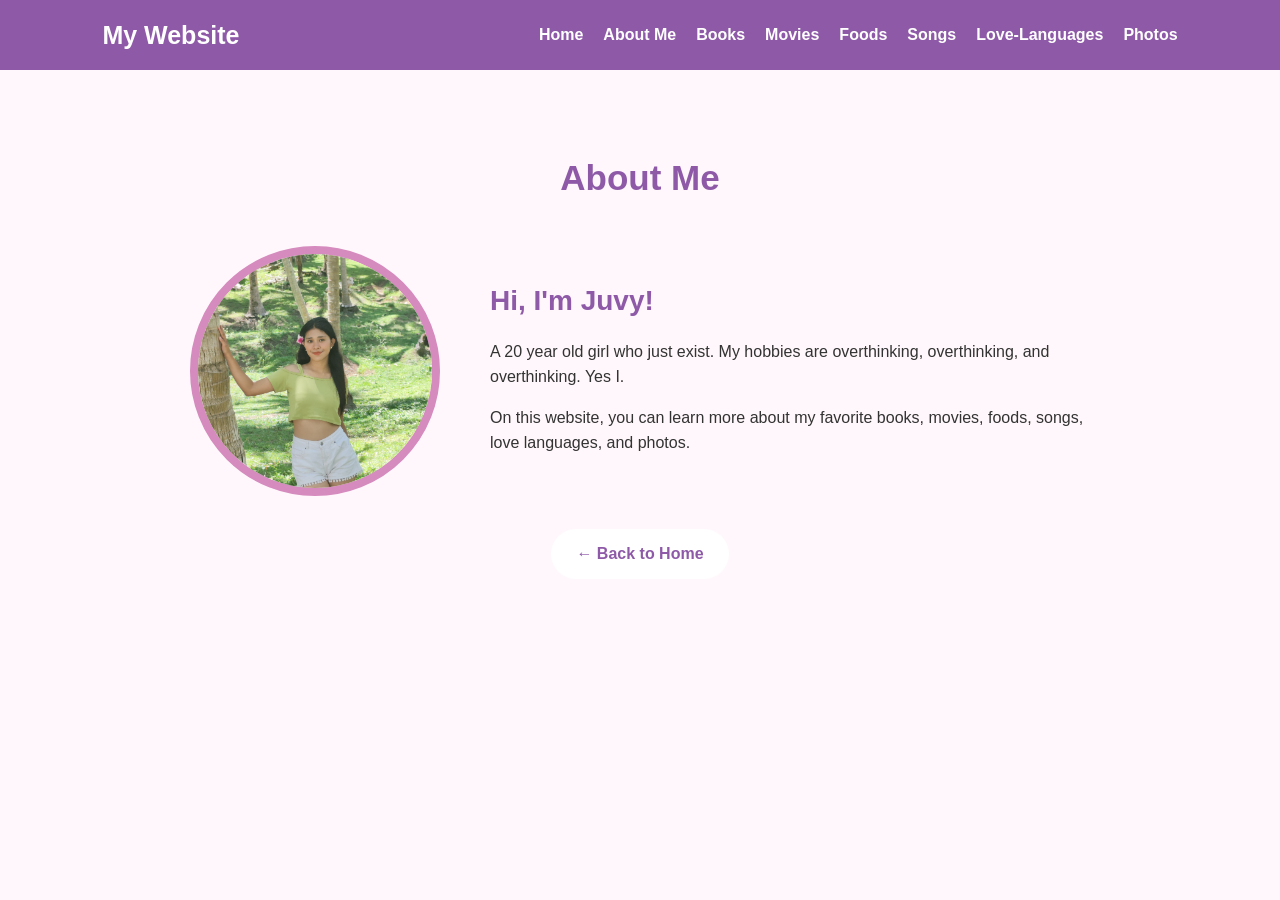
==== about.html @ d8e143f9 "Add files via upload" ====
<!DOCTYPE html>
<html lang="en">
<head>
    <meta charset="UTF-8">
    <meta name="viewport" content="width=device-width, initial-scale=1.0">
    <title>About Me</title>
    <link rel="stylesheet" href="style.css">
</head>

<body>

    <nav>
        <h2>My Website</h2>

        <ul>
            <li><a href="index.html">Home</a></li>
            <li><a href="about.html">About Me</a></li>
            <li><a href="books.html">Books</a></li>
            <li><a href="movies.html">Movies</a></li>
            <li><a href="foods.html">Foods</a></li>
            <li><a href="songs.html">Songs</a></li>
            <li><a href="love-languages.html">Love-Languages</a></li>
            <li><a href="photos.html">Photos</a></li>
        </ul>
    </nav>

    <section class="section">
        <h2>About Me</h2>

        <div class="about-container">

            <div class="profile-picture">
                <img src="images/favorite-photo.jpeg" alt="My Photo">
            </div>

            <div class="about-text">
                <h3>Hi, I'm Juvy!</h3>

                <p>
                    A 20 year old girl who just exist. My hobbies are overthinking,
                    overthinking, and overthinking. Yes I.
                </p>

                <p>
                    On this website, you can learn more about my
                    favorite books, movies, foods, songs, love languages,
                    and photos.
                </p>
            </div>

        </div>

        <br>

        <a href="index.html" class="button">← Back to Home</a>

    </section>

</body>
</html>
---- style.css ----
/* General Settings */
* {
    margin: 0;
    padding: 0;
    box-sizing: border-box;
    scroll-behavior: smooth;
}

body {
    font-family: Arial, sans-serif;
    background-color: #fff7fb;
    color: #333;
    line-height: 1.6;
}


/* Navigation Bar */
nav {
    background-color: #8e5aa8;
    color: white;
    padding: 15px 8%;
    display: flex;
    justify-content: space-between;
    align-items: center;
    position: sticky;
    top: 0;
    z-index: 1000;
}

nav h2 {
    font-size: 25px;
}

nav ul {
    list-style: none;
    display: flex;
    gap: 20px;
}

nav ul li a {
    color: white;
    text-decoration: none;
    font-weight: bold;
}

nav ul li a:hover {
    color: #ffd6f6;
}


/* Hero Section */
.hero {
    height: 90vh;
    display: flex;
    justify-content: center;
    align-items: center;
    text-align: center;

    background: linear-gradient(
        rgba(142, 90, 168, 0.75),
        rgba(213, 139, 190, 0.75)
    );

    color: white;
}

.hero h1 {
    font-size: 55px;
    margin-bottom: 15px;
}

.hero h1 span {
    color: #ffe1f7;
}

.hero p {
    font-size: 22px;
    margin-bottom: 30px;
}

.button {
    display: inline-block;
    background-color: white;
    color: #8e5aa8;
    padding: 12px 25px;
    border-radius: 25px;
    text-decoration: none;
    font-weight: bold;
}

.button:hover {
    background-color: #ffd6f6;
}


/* Sections */
.section {
    padding: 80px 8%;
    text-align: center;
}

.section h2 {
    font-size: 35px;
    color: #8e5aa8;
    margin-bottom: 40px;
}


/* About Section */
.about-container {
    max-width: 900px;
    margin: auto;
    display: flex;
    align-items: center;
    gap: 50px;
    text-align: left;
}

.profile-picture img {
    width: 250px;
    height: 250px;
    object-fit: cover;
    border-radius: 50%;
    border: 8px solid #d58bbe;
}

.about-text h3 {
    font-size: 28px;
    color: #8e5aa8;
    margin-bottom: 15px;
}

.about-text p {
    margin-bottom: 15px;
}


/* Cards */
.cards {
    display: flex;
    justify-content: center;
    gap: 25px;
    flex-wrap: wrap;
}

.card {
    background-color: white;
    width: 280px;
    padding: 30px;
    border-radius: 15px;
    box-shadow: 0 5px 15px rgba(0, 0, 0, 0.1);
    transition: 0.3s;
}

.card:hover {
    transform: translateY(-8px);
}

.card h3 {
    color: #8e5aa8;
    margin-bottom: 15px;
}


/* Movie Section */
.movie-section {
    background-color: #f5eafa;
}


/* Food */
.food-container {
    display: flex;
    justify-content: center;
    gap: 25px;
    flex-wrap: wrap;
}

.food-card {
    background-color: white;
    width: 280px;
    padding: 30px;
    border-radius: 15px;
    box-shadow: 0 5px 15px rgba(0, 0, 0, 0.1);
    transition: 0.3s;
}

.food-card:hover {
    transform: scale(1.05);
}

.food-icon {
    font-size: 60px;
    margin-bottom: 10px;
}

.food-card h3 {
    color: #8e5aa8;
    margin-bottom: 10px;
}


/* Favorite Songs */
.audio-section {
    background-color: #fff7fb;
}

.songs-container {
    display: grid;
    grid-template-columns: repeat(3, 1fr);
    gap: 25px;
    max-width: 1200px;
    margin: 30px auto;
}

.song-card {
    background-color: white;
    border-radius: 18px;
    padding: 15px;
    box-shadow: 0 8px 20px rgba(0, 0, 0, 0.12);
    transition: transform 0.3s ease, box-shadow 0.3s ease;
    overflow: hidden;
}

.song-card:hover {
    transform: translateY(-8px);
    box-shadow: 0 12px 25px rgba(0, 0, 0, 0.18);
}

.song-card iframe {
    width: 100%;
    height: 352px;
    border: none;
    border-radius: 12px;
}

.song-info {
    padding: 10px 8px 5px;
}

.song-info h3 {
    color: #8e5aa8;
    margin-bottom: 8px;
    font-size: 20px;
}

.song-info p {
    font-size: 14px;
    line-height: 1.6;
}

/* Love Languages */
.love-language-section {
    background-color: #f5eafa;
}

.love-language-container {
    display: grid;
    grid-template-columns: repeat(3, 1fr);
    gap: 25px;
    max-width: 1000px;
    margin: 30px auto;
}

.love-language-card {
    background-color: white;
    padding: 30px;
    border-radius: 18px;
    box-shadow: 0 8px 20px rgba(0, 0, 0, 0.12);
    transition: transform 0.3s ease, box-shadow 0.3s ease;
}

.love-language-card:hover {
    transform: translateY(-8px);
    box-shadow: 0 12px 25px rgba(0, 0, 0, 0.18);
}

.love-icon {
    font-size: 50px;
    margin-bottom: 15px;
}

.love-language-card h3 {
    color: #8e5aa8;
    font-size: 21px;
    margin-bottom: 12px;
}

.love-language-card p {
    font-size: 14px;
    line-height: 1.7;
}


/* Love Language - Tablet */
@media (max-width: 900px) {
    .love-language-container {
        grid-template-columns: repeat(2, 1fr);
    }
}


/* Love Language - Phone */
@media (max-width: 600px) {
    .love-language-container {
        grid-template-columns: 1fr;
    }
}

/* Favorite Photos */
.photo-section {
    background-color: #f5eafa;
}

.photos-container {
    display: grid;
    grid-template-columns: repeat(4, 1fr);
    gap: 25px;
    max-width: 1200px;
    margin: 30px auto;
}

.photo-card {
    background-color: white;
    padding: 15px;
    border-radius: 18px;
    box-shadow: 0 8px 20px rgba(0, 0, 0, 0.12);
    transition: transform 0.3s ease, box-shadow 0.3s ease;
    overflow: hidden;
}

.photo-card:hover {
    transform: translateY(-8px);
    box-shadow: 0 12px 25px rgba(0, 0, 0, 0.18);
}

.photo-card img {
    width: 100%;
    height: 250px;
    object-fit: cover;
    border-radius: 12px;
    display: block;
    margin-bottom: 15px;
}

.photo-card p {
    font-size: 14px;
    line-height: 1.6;
    padding: 0 5px 5px;
}

/* Tablet */
@media (max-width: 900px) {
    .photos-container {
        grid-template-columns: repeat(2, 1fr);
    }
}

/* Mobile */
@media (max-width: 600px) {
    .photos-container {
        grid-template-columns: 1fr;
    }

    .photo-card img {
        height: 300px;
    }
}

/* Footer */
footer {
    background-color: #8e5aa8;
    color: white;
    text-align: center;
    padding: 30px;
}


/* Tablet */
@media (max-width: 900px) {
    .songs-container {
        grid-template-columns: repeat(2, 1fr);
    }
}


/* Mobile Design */
@media (max-width: 768px) {

    nav {
        flex-direction: column;
        gap: 10px;
    }

    nav ul {
        flex-wrap: wrap;
        justify-content: center;
    }

    .hero h1 {
        font-size: 40px;
    }

    .about-container {
        flex-direction: column;
        text-align: center;
    }

    .section {
        padding: 60px 5%;
    }
}


/* Small Phone */
@media (max-width: 600px) {
    .songs-container {
        grid-template-columns: 1fr;
    }
}
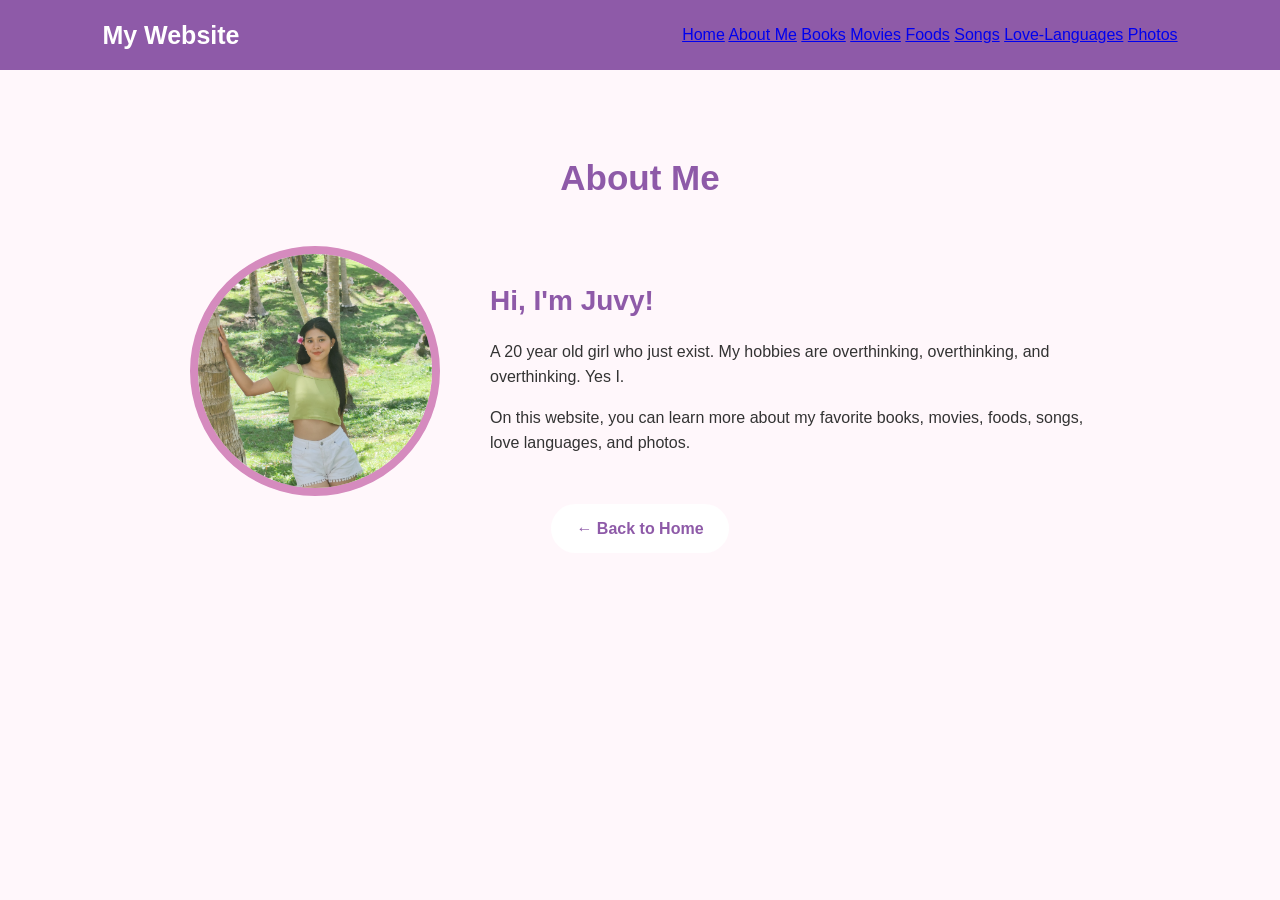
==== commit 882eb5ea: "Refactor about.html structure and comments Updated navigation and section comments for clarity." ====
--- a/about.html
+++ b/about.html
@@ -1,39 +1,76 @@
 <!DOCTYPE html>
 <html lang="en">
+
 <head>
+
     <meta charset="UTF-8">
     <meta name="viewport" content="width=device-width, initial-scale=1.0">
+
     <title>About Me</title>
+
     <link rel="stylesheet" href="style.css">
+
 </head>
+
 
 <body>
 
+
+    <!-- ================= NAVIGATION ================= -->
+
     <nav>
+
         <h2>My Website</h2>
 
-        <ul>
-            <li><a href="index.html">Home</a></li>
-            <li><a href="about.html">About Me</a></li>
-            <li><a href="books.html">Books</a></li>
-            <li><a href="movies.html">Movies</a></li>
-            <li><a href="foods.html">Foods</a></li>
-            <li><a href="songs.html">Songs</a></li>
-            <li><a href="love-languages.html">Love-Languages</a></li>
-            <li><a href="photos.html">Photos</a></li>
-        </ul>
+        <div class="nav-links">
+
+            <a href="index.html">Home</a>
+
+            <a href="about.html">About Me</a>
+
+            <a href="books.html">Books</a>
+
+            <a href="movies.html">Movies</a>
+
+            <a href="foods.html">Foods</a>
+
+            <a href="songs.html">Songs</a>
+
+            <a href="love-languages.html">Love-Languages</a>
+
+            <a href="photos.html">Photos</a>
+
+        </div>
+
     </nav>
 
+
+    <!-- ================= ABOUT ME ================= -->
+
     <section class="section">
+
         <h2>About Me</h2>
+
 
         <div class="about-container">
 
+
+            <!-- PROFILE PHOTO -->
+
             <div class="profile-picture">
-                <img src="images/favorite-photo.jpeg" alt="My Photo">
+
+                <img
+                    src="images/favorite-photo.jpeg"
+                    alt="My Photo"
+                >
+
             </div>
 
+
+            <!-- ABOUT TEXT -->
+
             <div class="about-text">
+
                 <h3>Hi, I'm Juvy!</h3>
 
                 <p>
@@ -46,15 +83,23 @@
                     favorite books, movies, foods, songs, love languages,
                     and photos.
                 </p>
+
             </div>
+
 
         </div>
 
-        <br>
 
-        <a href="index.html" class="button">← Back to Home</a>
+        <!-- BACK BUTTON -->
+
+        <a href="index.html" class="button">
+            ← Back to Home
+        </a>
+
 
     </section>
 
+
 </body>
-</html>+
+</html>
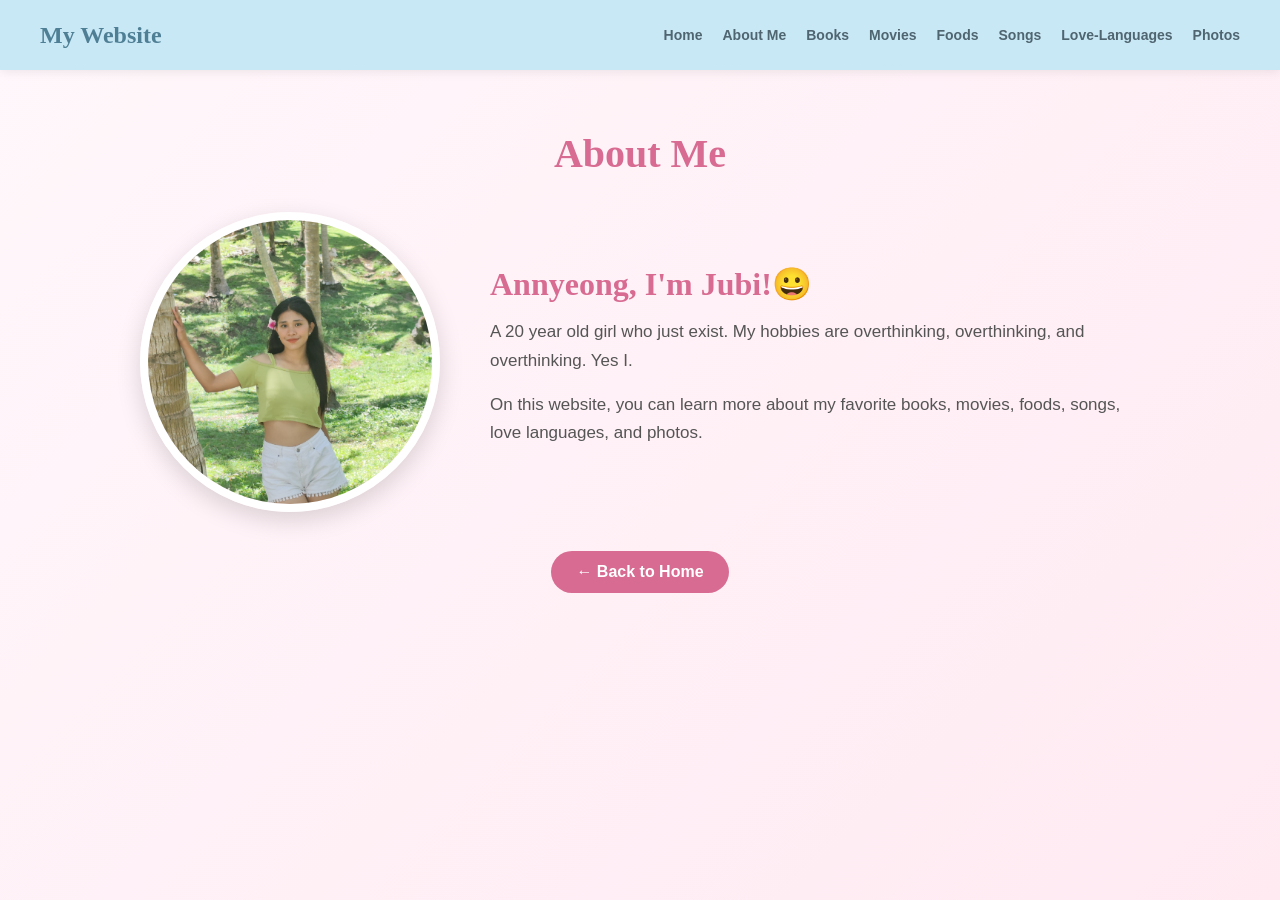
==== commit 97c36f22: "Update about.html" ====
--- a/about.html
+++ b/about.html
@@ -71,7 +71,7 @@
 
             <div class="about-text">
 
-                <h3>Hi, I'm Juvy!</h3>
+                <h3>Annyeong, I'm Jubi!😀</h3>
 
                 <p>
                     A 20 year old girl who just exist. My hobbies are overthinking,
--- a/style.css
+++ b/style.css
@@ -1,420 +1,1140 @@
-/* General Settings */
+/* =====================================
+   GENERAL
+===================================== */
+
 * {
     margin: 0;
     padding: 0;
     box-sizing: border-box;
+}
+
+html {
     scroll-behavior: smooth;
 }
 
 body {
     font-family: Arial, sans-serif;
+    color: #333;
     background-color: #fff7fb;
+}
+
+
+/* =====================================
+   NAVIGATION
+===================================== */
+
+nav {
+    height: 70px;
+
+    background: #c9e8f5;
+
+    display: flex;
+    align-items: center;
+    justify-content: space-between;
+
+    padding: 0 40px;
+
+    position: relative;
+    z-index: 100;
+
+    box-shadow: 0 2px 10px rgba(0, 0, 0, 0.08);
+}
+
+
+/* WEBSITE TITLE */
+
+nav h2 {
+    color: #4f7f95;
+
+    font-family: Georgia, serif;
+
+    font-size: 24px;
+
+    margin: 0;
+
+    white-space: nowrap;
+}
+
+
+/* =====================================
+   HORIZONTAL NAVIGATION
+===================================== */
+
+nav ul,
+nav ul.nav-links,
+nav .nav-links {
+    display: flex !important;
+
+    flex-direction: row !important;
+
+    align-items: center;
+
+    justify-content: flex-end;
+
+    gap: 20px;
+
+    list-style: none !important;
+
+    margin: 0;
+
+    padding: 0;
+}
+
+nav li {
+    list-style: none !important;
+
+    margin: 0;
+
+    padding: 0;
+}
+
+nav a {
+    text-decoration: none;
+
+    color: #4f6570;
+
+    font-weight: bold;
+
+    font-size: 14px;
+
+    white-space: nowrap;
+
+    transition: 0.3s ease;
+}
+
+nav a:hover {
+    color: #2f718f;
+}
+
+
+/* =====================================
+   HOME
+===================================== */
+
+.home {
+    min-height: calc(100vh - 70px);
+
+    padding: 20px 50px 35px;
+
+    background-image: url("images/Juvy.jpg");
+
+    background-size: cover;
+
+    background-position: center;
+
+    background-repeat: no-repeat;
+
+    display: flex;
+
+    flex-direction: column;
+
+    position: relative;
+
+    overflow: hidden;
+}
+
+
+/* =====================================
+   WELCOME
+===================================== */
+
+.welcome {
+    display: contents;
+}
+
+
+/* WELCOME TITLE */
+
+.welcome h1 {
+    order: 1;
+
+    width: 100%;
+
+    max-width: 1000px;
+
+    align-self: center;
+
+    font-family: Georgia, serif;
+
+    font-size: clamp(45px, 5vw, 68px);
+
+    line-height: 1.1;
+
+    color: white;
+
+    text-align: center;
+
+    text-shadow:
+        2px 2px 5px rgba(0, 0, 0, 0.45);
+
+    margin-top: 35px;
+
+    margin-left: auto;
+
+    margin-right: auto;
+}
+
+
+/* WELCOME SUBTITLE */
+
+.welcome p {
+    order: 2;
+
+    width: 100%;
+
+    font-size: 20px;
+
+    font-weight: bold;
+
+    color: white;
+
+    text-align: center;
+
+    text-shadow:
+        2px 2px 5px rgba(0, 0, 0, 0.45);
+
+    margin-left: auto;
+
+    margin-right: auto;
+
+    margin-top: 15px;
+
+    margin-bottom: 335px;
+}
+
+
+/* =====================================
+   FAVORITES
+===================================== */
+
+.favorites {
+    order: 3;
+
+    width: 100%;
+
+    max-width: 1200px;
+
+    margin: 0 auto;
+
+    position: relative;
+
+    z-index: 20;
+}
+
+.favorites h2 {
+    color: white;
+
+    font-family: Georgia, serif;
+
+    font-size: 30px;
+
+    text-align: center;
+
+    margin-bottom: 20px;
+
+    text-shadow:
+        2px 2px 5px rgba(0, 0, 0, 0.45);
+}
+
+
+/* =====================================
+   FAVORITE CARDS
+===================================== */
+
+.favorite-container {
+    display: grid;
+
+    grid-template-columns:
+        repeat(6, 1fr);
+
+    gap: 18px;
+
+    width: 100%;
+}
+
+
+/* PINK FAVORITE CARDS */
+
+.favorite-card {
+    min-height: 105px;
+
+    padding: 18px;
+
+    background: #ffd6e5;
+
+    border-radius: 20px;
+
+    display: flex;
+
+    flex-direction: column;
+
+    align-items: center;
+
+    justify-content: center;
+
+    text-decoration: none;
+
     color: #333;
-    line-height: 1.6;
-}
-
-
-/* Navigation Bar */
-nav {
-    background-color: #8e5aa8;
+
+    box-shadow:
+        0 5px 15px rgba(0, 0, 0, 0.12);
+
+    transition:
+        transform 0.3s ease,
+        background 0.3s ease,
+        box-shadow 0.3s ease;
+}
+
+.favorite-card:hover {
+    transform: translateY(-8px);
+
+    background: #ffc5dc;
+
+    box-shadow:
+        0 10px 20px rgba(0, 0, 0, 0.18);
+}
+
+.favorite-card .icon {
+    font-size: 32px;
+
+    margin-bottom: 8px;
+}
+
+.favorite-card span {
+    font-size: 15px;
+
+    font-weight: bold;
+
+    text-align: center;
+}
+
+
+/* =====================================
+   LEARN MORE BUTTON
+===================================== */
+
+.learn-btn {
+    order: 4;
+
+    align-self: center;
+
+    display: inline-block;
+
+    margin-top: 25px;
+
+    padding: 13px 25px;
+
+    background: #5b8def;
+
     color: white;
-    padding: 15px 8%;
+
+    border-radius: 25px;
+
+    text-decoration: none;
+
+    font-weight: bold;
+
+    box-shadow:
+        0 5px 15px rgba(0, 0, 0, 0.15);
+
+    transition: 0.3s ease;
+}
+
+.learn-btn:hover {
+    background: #4779d6;
+
+    transform: translateY(-3px);
+}
+
+
+/* =====================================
+   GENERAL CONTENT PAGES
+===================================== */
+
+.section {
+    min-height: calc(100vh - 70px);
+
+    padding: 60px 8%;
+
+    background:
+        linear-gradient(
+            135deg,
+            #fff7fb,
+            #ffeaf2
+        );
+
+    text-align: center;
+}
+
+.section > h2 {
+    font-family: Georgia, serif;
+
+    font-size: 40px;
+
+    color: #d86b91;
+
+    margin-bottom: 35px;
+}
+
+
+/* =====================================
+   ABOUT ME
+===================================== */
+
+.about-container {
+    max-width: 1000px;
+
+    margin: 0 auto 35px;
+
     display: flex;
-    justify-content: space-between;
+
     align-items: center;
-    position: sticky;
-    top: 0;
-    z-index: 1000;
-}
-
-nav h2 {
-    font-size: 25px;
-}
-
-nav ul {
-    list-style: none;
-    display: flex;
-    gap: 20px;
-}
-
-nav ul li a {
-    color: white;
-    text-decoration: none;
-    font-weight: bold;
-}
-
-nav ul li a:hover {
-    color: #ffd6f6;
-}
-
-
-/* Hero Section */
-.hero {
-    height: 90vh;
-    display: flex;
+
     justify-content: center;
-    align-items: center;
-    text-align: center;
-
-    background: linear-gradient(
-        rgba(142, 90, 168, 0.75),
-        rgba(213, 139, 190, 0.75)
-    );
-
-    color: white;
-}
-
-.hero h1 {
-    font-size: 55px;
+
+    gap: 50px;
+
+    text-align: left;
+}
+
+.profile-picture {
+    flex: 0 0 300px;
+}
+
+.profile-picture img {
+    width: 100%;
+
+    height: 300px;
+
+    object-fit: cover;
+
+    border-radius: 50%;
+
+    border: 8px solid white;
+
+    box-shadow:
+        0 8px 25px rgba(0, 0, 0, 0.15);
+}
+
+.about-text {
+    flex: 1;
+}
+
+.about-text h3 {
+    font-family: Georgia, serif;
+
+    font-size: 32px;
+
+    color: #d86b91;
+
     margin-bottom: 15px;
 }
 
-.hero h1 span {
-    color: #ffe1f7;
-}
-
-.hero p {
-    font-size: 22px;
-    margin-bottom: 30px;
-}
+.about-text p {
+    font-size: 17px;
+
+    line-height: 1.7;
+
+    margin-bottom: 15px;
+
+    color: #555;
+}
+
+
+/* =====================================
+   BUTTON
+===================================== */
 
 .button {
     display: inline-block;
-    background-color: white;
-    color: #8e5aa8;
+
     padding: 12px 25px;
+
+    background: #d86b91;
+
+    color: white;
+
+    text-decoration: none;
+
     border-radius: 25px;
-    text-decoration: none;
+
     font-weight: bold;
+
+    transition: 0.3s ease;
 }
 
 .button:hover {
-    background-color: #ffd6f6;
-}
-
-
-/* Sections */
-.section {
-    padding: 80px 8%;
+    background: #bd5078;
+
+    transform: translateY(-2px);
+}
+
+
+/* =====================================
+   BOOKS
+===================================== */
+
+.books-page {
+    min-height: calc(100vh - 70px);
+
+    padding: 55px 7%;
+
+    background:
+        linear-gradient(
+            135deg,
+            #fff7fb,
+            #ffeaf2
+        );
+
     text-align: center;
 }
 
-.section h2 {
-    font-size: 35px;
-    color: #8e5aa8;
+.books-page > h1 {
+    font-family: Georgia, serif;
+
+    font-size: 42px;
+
+    color: #d86b91;
+
+    margin-bottom: 8px;
+}
+
+.books-subtitle {
+    color: #777;
+
+    font-size: 18px;
+
     margin-bottom: 40px;
 }
 
-
-/* About Section */
-.about-container {
-    max-width: 900px;
-    margin: auto;
-    display: flex;
-    align-items: center;
-    gap: 50px;
+.books-cards {
+    max-width: 1150px;
+
+    margin: 0 auto 40px;
+
+    display: grid;
+
+    grid-template-columns:
+        repeat(3, 1fr);
+
+    gap: 25px;
+}
+
+.book-card {
+    background: white;
+
+    padding: 30px 25px;
+
+    border-radius: 20px;
+
+    box-shadow:
+        0 8px 20px rgba(0, 0, 0, 0.1);
+
+    transition: 0.3s ease;
+
+    text-align: center;
+}
+
+.book-card:hover {
+    transform: translateY(-8px);
+}
+
+.book-icon {
+    font-size: 50px;
+
+    margin-bottom: 15px;
+}
+
+.book-card h2 {
+    color: #d86b91;
+
+    font-family: Georgia, serif;
+
+    margin-bottom: 10px;
+}
+
+.book-card .author {
+    color: #888;
+
+    font-size: 14px;
+
+    font-style: italic;
+
+    margin-bottom: 15px;
+}
+
+.book-card p {
+    line-height: 1.6;
+
+    color: #555;
+}
+
+
+/* =====================================
+   MOVIES
+===================================== */
+
+.movie-section .cards {
+    max-width: 1100px;
+
+    margin: 0 auto 35px;
+
+    display: grid;
+
+    grid-template-columns:
+        repeat(3, 1fr);
+
+    gap: 25px;
+}
+
+.movie-section .card {
+    background: white;
+
+    padding: 30px 25px;
+
+    border-radius: 20px;
+
+    box-shadow:
+        0 8px 20px rgba(0, 0, 0, 0.1);
+
     text-align: left;
-}
-
-.profile-picture img {
-    width: 250px;
-    height: 250px;
-    object-fit: cover;
-    border-radius: 50%;
-    border: 8px solid #d58bbe;
-}
-
-.about-text h3 {
-    font-size: 28px;
-    color: #8e5aa8;
+
+    transition: 0.3s ease;
+}
+
+.movie-section .card:hover {
+    transform: translateY(-8px);
+}
+
+.movie-section .card h3 {
+    color: #d86b91;
+
+    font-family: Georgia, serif;
+
+    font-size: 25px;
+
+    margin-bottom: 12px;
+}
+
+.movie-section .card p {
+    color: #555;
+
+    line-height: 1.6;
+
+    margin-bottom: 8px;
+}
+
+
+/* =====================================
+   FOODS
+===================================== */
+
+.food-container {
+    max-width: 1100px;
+
+    margin: 0 auto 35px;
+
+    display: grid;
+
+    grid-template-columns:
+        repeat(3, 1fr);
+
+    gap: 25px;
+}
+
+.food-card {
+    background: white;
+
+    padding: 30px 25px;
+
+    border-radius: 20px;
+
+    box-shadow:
+        0 8px 20px rgba(0, 0, 0, 0.1);
+
+    transition: 0.3s ease;
+}
+
+.food-card:hover {
+    transform: translateY(-8px);
+}
+
+.food-icon {
+    font-size: 50px;
+
     margin-bottom: 15px;
 }
 
-.about-text p {
-    margin-bottom: 15px;
-}
-
-
-/* Cards */
-.cards {
-    display: flex;
-    justify-content: center;
-    gap: 25px;
-    flex-wrap: wrap;
-}
-
-.card {
-    background-color: white;
-    width: 280px;
-    padding: 30px;
-    border-radius: 15px;
-    box-shadow: 0 5px 15px rgba(0, 0, 0, 0.1);
-    transition: 0.3s;
-}
-
-.card:hover {
-    transform: translateY(-8px);
-}
-
-.card h3 {
-    color: #8e5aa8;
-    margin-bottom: 15px;
-}
-
-
-/* Movie Section */
-.movie-section {
-    background-color: #f5eafa;
-}
-
-
-/* Food */
-.food-container {
-    display: flex;
-    justify-content: center;
-    gap: 25px;
-    flex-wrap: wrap;
-}
-
-.food-card {
-    background-color: white;
-    width: 280px;
-    padding: 30px;
-    border-radius: 15px;
-    box-shadow: 0 5px 15px rgba(0, 0, 0, 0.1);
-    transition: 0.3s;
-}
-
-.food-card:hover {
-    transform: scale(1.05);
-}
-
-.food-icon {
-    font-size: 60px;
-    margin-bottom: 10px;
-}
-
 .food-card h3 {
-    color: #8e5aa8;
-    margin-bottom: 10px;
-}
-
-
-/* Favorite Songs */
+    color: #d86b91;
+
+    font-family: Georgia, serif;
+
+    font-size: 25px;
+
+    margin-bottom: 12px;
+}
+
+.food-card p {
+    color: #555;
+
+    line-height: 1.6;
+}
+
+
+/* =====================================
+   SONGS
+===================================== */
+
 .audio-section {
-    background-color: #fff7fb;
+    padding-left: 5%;
+
+    padding-right: 5%;
 }
 
 .songs-container {
+    max-width: 1150px;
+
+    margin: 0 auto 35px;
+
     display: grid;
-    grid-template-columns: repeat(3, 1fr);
-    gap: 25px;
-    max-width: 1200px;
-    margin: 30px auto;
+
+    grid-template-columns:
+        repeat(3, 1fr);
+
+    gap: 22px;
 }
 
 .song-card {
-    background-color: white;
-    border-radius: 18px;
-    padding: 15px;
-    box-shadow: 0 8px 20px rgba(0, 0, 0, 0.12);
-    transition: transform 0.3s ease, box-shadow 0.3s ease;
+    background: white;
+
+    border-radius: 20px;
+
     overflow: hidden;
+
+    box-shadow:
+        0 8px 20px rgba(0, 0, 0, 0.1);
+
+    transition: 0.3s ease;
 }
 
 .song-card:hover {
     transform: translateY(-8px);
-    box-shadow: 0 12px 25px rgba(0, 0, 0, 0.18);
 }
 
 .song-card iframe {
+    display: block;
+
     width: 100%;
-    height: 352px;
+
     border: none;
-    border-radius: 12px;
 }
 
 .song-info {
-    padding: 10px 8px 5px;
+    padding: 20px;
+
+    text-align: left;
 }
 
 .song-info h3 {
-    color: #8e5aa8;
-    margin-bottom: 8px;
-    font-size: 20px;
+    color: #d86b91;
+
+    font-family: Georgia, serif;
+
+    margin-bottom: 10px;
 }
 
 .song-info p {
-    font-size: 14px;
+    color: #555;
+
     line-height: 1.6;
 }
 
-/* Love Languages */
-.love-language-section {
-    background-color: #f5eafa;
-}
+
+/* =====================================
+   LOVE LANGUAGES
+===================================== */
 
 .love-language-container {
+    max-width: 1100px;
+
+    margin: 0 auto 35px;
+
     display: grid;
-    grid-template-columns: repeat(3, 1fr);
+
+    grid-template-columns:
+        repeat(3, 1fr);
+
     gap: 25px;
-    max-width: 1000px;
-    margin: 30px auto;
 }
 
 .love-language-card {
-    background-color: white;
-    padding: 30px;
-    border-radius: 18px;
-    box-shadow: 0 8px 20px rgba(0, 0, 0, 0.12);
-    transition: transform 0.3s ease, box-shadow 0.3s ease;
+    background: white;
+
+    padding: 30px 25px;
+
+    border-radius: 20px;
+
+    box-shadow:
+        0 8px 20px rgba(0, 0, 0, 0.1);
+
+    transition: 0.3s ease;
 }
 
 .love-language-card:hover {
     transform: translateY(-8px);
-    box-shadow: 0 12px 25px rgba(0, 0, 0, 0.18);
 }
 
 .love-icon {
     font-size: 50px;
+
     margin-bottom: 15px;
 }
 
 .love-language-card h3 {
-    color: #8e5aa8;
-    font-size: 21px;
+    color: #d86b91;
+
+    font-family: Georgia, serif;
+
+    font-size: 23px;
+
     margin-bottom: 12px;
 }
 
 .love-language-card p {
-    font-size: 14px;
-    line-height: 1.7;
-}
-
-
-/* Love Language - Tablet */
-@media (max-width: 900px) {
-    .love-language-container {
-        grid-template-columns: repeat(2, 1fr);
-    }
-}
-
-
-/* Love Language - Phone */
-@media (max-width: 600px) {
-    .love-language-container {
-        grid-template-columns: 1fr;
-    }
-}
-
-/* Favorite Photos */
+    color: #555;
+
+    line-height: 1.6;
+}
+
+
+/* =====================================
+   PHOTOS
+===================================== */
+
 .photo-section {
-    background-color: #f5eafa;
+    padding-left: 5%;
+
+    padding-right: 5%;
 }
 
 .photos-container {
+    max-width: 1150px;
+
+    margin: 0 auto 35px;
+
     display: grid;
-    grid-template-columns: repeat(4, 1fr);
-    gap: 25px;
-    max-width: 1200px;
-    margin: 30px auto;
+
+    grid-template-columns:
+        repeat(4, 1fr);
+
+    gap: 22px;
 }
 
 .photo-card {
-    background-color: white;
-    padding: 15px;
-    border-radius: 18px;
-    box-shadow: 0 8px 20px rgba(0, 0, 0, 0.12);
-    transition: transform 0.3s ease, box-shadow 0.3s ease;
-    overflow: hidden;
+    background: white;
+
+    padding: 12px;
+
+    border-radius: 20px;
+
+    box-shadow:
+        0 8px 20px rgba(0, 0, 0, 0.1);
+
+    transition: 0.3s ease;
 }
 
 .photo-card:hover {
     transform: translateY(-8px);
-    box-shadow: 0 12px 25px rgba(0, 0, 0, 0.18);
 }
 
 .photo-card img {
     width: 100%;
+
     height: 250px;
+
     object-fit: cover;
-    border-radius: 12px;
+
+    border-radius: 15px;
+
     display: block;
+
     margin-bottom: 15px;
 }
 
 .photo-card p {
+    color: #555;
+
+    line-height: 1.5;
+
     font-size: 14px;
-    line-height: 1.6;
-    padding: 0 5px 5px;
-}
-
-/* Tablet */
+
+    padding: 0 8px 10px;
+}
+
+
+/* =====================================
+   RESPONSIVE - 1100px
+===================================== */
+
+@media (max-width: 1100px) {
+
+    nav {
+        padding: 0 25px;
+    }
+
+    nav ul,
+    nav ul.nav-links,
+    nav .nav-links {
+        gap: 12px;
+    }
+
+    nav a {
+        font-size: 13px;
+    }
+
+    .favorite-container {
+        grid-template-columns:
+            repeat(3, 1fr);
+    }
+
+    .welcome p {
+        margin-bottom: 250px;
+    }
+
+    .books-cards,
+    .movie-section .cards,
+    .food-container,
+    .songs-container,
+    .love-language-container {
+        grid-template-columns:
+            repeat(2, 1fr);
+    }
+
+    .photos-container {
+        grid-template-columns:
+            repeat(2, 1fr);
+    }
+}
+
+
+/* =====================================
+   RESPONSIVE - 900px
+===================================== */
+
 @media (max-width: 900px) {
-    .photos-container {
-        grid-template-columns: repeat(2, 1fr);
-    }
-}
-
-/* Mobile */
-@media (max-width: 600px) {
+
+    nav {
+        height: auto;
+
+        min-height: 70px;
+
+        padding: 15px 20px;
+
+        flex-direction: column;
+
+        gap: 12px;
+    }
+
+    nav ul,
+    nav ul.nav-links,
+    nav .nav-links {
+        flex-direction: row !important;
+
+        flex-wrap: wrap;
+
+        justify-content: center;
+
+        gap: 10px 15px;
+    }
+
+    .home {
+        padding:
+            20px 30px 35px;
+    }
+
+    .welcome h1 {
+        font-size:
+            clamp(40px, 7vw, 58px);
+
+        width: 100%;
+
+        margin-left: auto;
+
+        margin-right: auto;
+    }
+
+    .welcome p {
+        width: 100%;
+
+        margin-left: auto;
+
+        margin-right: auto;
+
+        margin-bottom: 180px;
+    }
+
+    .about-container {
+        flex-direction: column;
+
+        text-align: center;
+    }
+
+    .profile-picture {
+        flex: none;
+
+        width: 280px;
+    }
+
+    .about-text {
+        max-width: 700px;
+    }
+}
+
+
+/* =====================================
+   RESPONSIVE - 700px
+===================================== */
+
+@media (max-width: 700px) {
+
+    .home {
+        padding:
+            20px 20px 30px;
+    }
+
+    .welcome h1 {
+        font-size: 42px;
+
+        margin-top: 25px;
+    }
+
+    .welcome p {
+        font-size: 17px;
+
+        margin-bottom: 120px;
+    }
+
+    .favorites h2 {
+        font-size: 26px;
+    }
+
+    .favorite-container {
+        grid-template-columns:
+            repeat(2, 1fr);
+
+        gap: 12px;
+    }
+
+    .favorite-card {
+        min-height: 95px;
+    }
+
+    .learn-btn {
+        margin-top: 20px;
+    }
+
+    .books-cards,
+    .movie-section .cards,
+    .food-container,
+    .songs-container,
+    .love-language-container,
     .photos-container {
         grid-template-columns: 1fr;
     }
 
-    .photo-card img {
-        height: 300px;
-    }
-}
-
-/* Footer */
-footer {
-    background-color: #8e5aa8;
-    color: white;
-    text-align: center;
-    padding: 30px;
-}
-
-
-/* Tablet */
-@media (max-width: 900px) {
+    .section,
+    .books-page {
+        padding:
+            45px 20px;
+    }
+
+    .section > h2,
+    .books-page > h1 {
+        font-size: 34px;
+    }
+
     .songs-container {
-        grid-template-columns: repeat(2, 1fr);
-    }
-}
-
-
-/* Mobile Design */
-@media (max-width: 768px) {
-
-    nav {
-        flex-direction: column;
+        max-width: 500px;
+    }
+
+    .photos-container {
+        max-width: 500px;
+    }
+}
+
+
+/* =====================================
+   RESPONSIVE - 450px
+===================================== */
+
+@media (max-width: 450px) {
+
+    nav h2 {
+        font-size: 21px;
+    }
+
+    nav ul,
+    nav ul.nav-links,
+    nav .nav-links {
+        gap: 8px 12px;
+    }
+
+    nav a {
+        font-size: 12px;
+    }
+
+    .welcome h1 {
+        font-size: 36px;
+
+        margin-left: 0;
+    }
+
+    .welcome p {
+        font-size: 15px;
+
+        margin-left: 0;
+
+        margin-bottom: 90px;
+    }
+
+    .favorite-container {
+        grid-template-columns: 1fr 1fr;
+
         gap: 10px;
     }
 
-    nav ul {
-        flex-wrap: wrap;
-        justify-content: center;
-    }
-
-    .hero h1 {
-        font-size: 40px;
-    }
-
-    .about-container {
-        flex-direction: column;
-        text-align: center;
-    }
-
-    .section {
-        padding: 60px 5%;
-    }
-}
-
-
-/* Small Phone */
-@media (max-width: 600px) {
-    .songs-container {
-        grid-template-columns: 1fr;
-    }
-}+    .favorite-card {
+        min-height: 90px;
+
+        padding: 12px;
+    }
+
+    .favorite-card .icon {
+        font-size: 27px;
+    }
+
+    .favorite-card span {
+        font-size: 13px;
+    }
+
+    .learn-btn {
+        font-size: 14px;
+
+        padding:
+            11px 20px;
+    }
+
+    .profile-picture {
+        width: 230px;
+    }
+
+    .profile-picture img {
+        height: 230px;
+    }
+
+    .section > h2,
+    .books-page > h1 {
+        font-size: 29px;
+    }
+}
